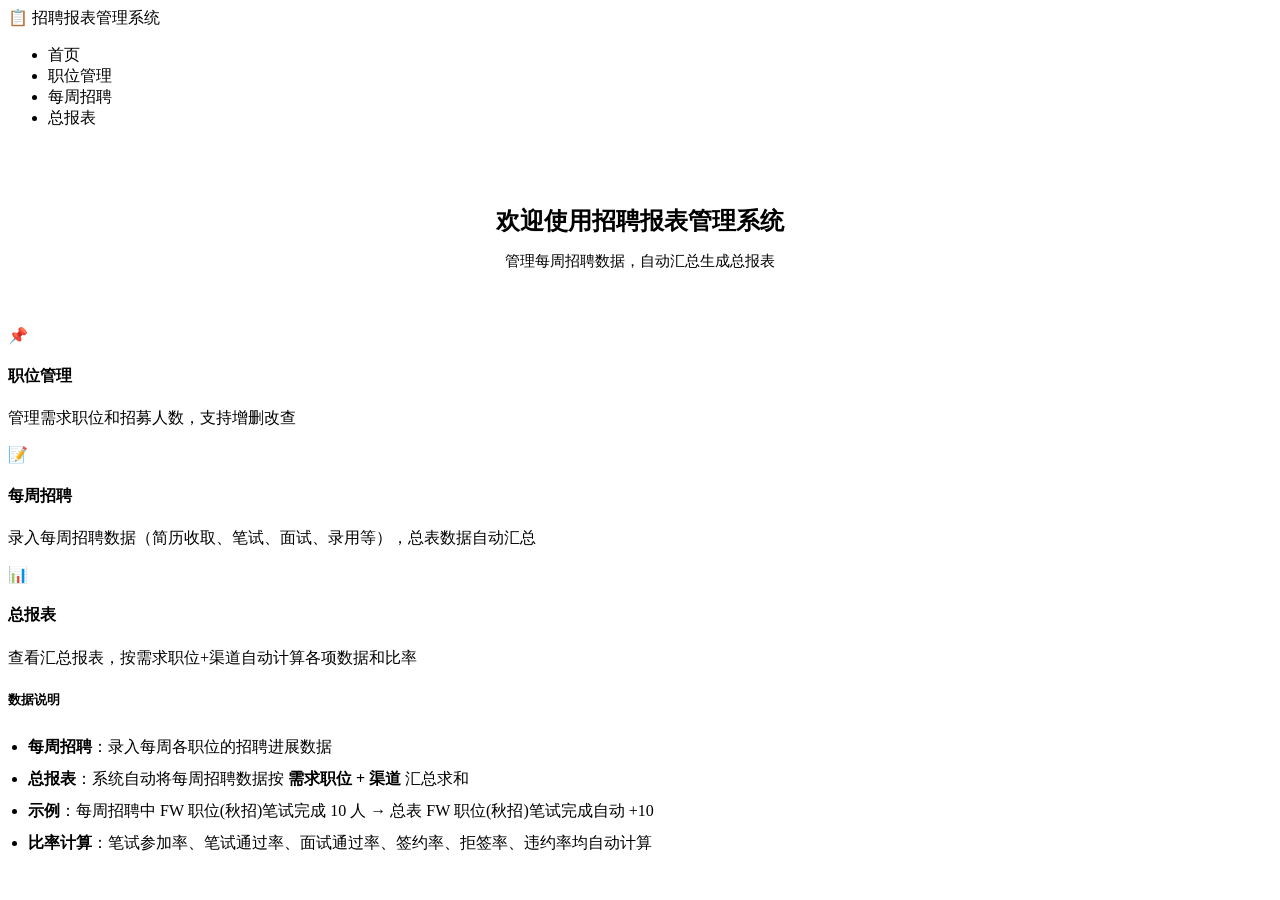
==== src/main/resources/templates/index.html @ e4746632 "first commit" ====
<!DOCTYPE html>
<html lang="zh-CN" xmlns:th="http://www.thymeleaf.org">
<head>
    <meta charset="UTF-8">
    <meta name="viewport" content="width=device-width, initial-scale=1.0">
    <title>招聘报表管理系统</title>
    <link rel="stylesheet" th:href="@{/static/css/style.css}">
</head>
<body>

<!-- 导航栏 -->
<nav class="navbar">
    <a class="navbar-brand" th:href="@{/}">
        <span>📋</span> 招聘报表管理系统
    </a>
    <ul class="navbar-nav">
        <li><a th:href="@{/}" class="active">首页</a></li>
        <li><a th:href="@{/page/position}">职位管理</a></li>
        <li><a th:href="@{/page/weekly}">每周招聘</a></li>
        <li><a th:href="@{/page/total}">总报表</a></li>
    </ul>
</nav>

<div class="container-fluid">
    <div class="card">
        <div class="card-body" style="text-align: center; padding: 40px;">
            <h2 style="font-size: 24px; margin-bottom: 12px;">欢迎使用招聘报表管理系统</h2>
            <p style="color: var(--text-secondary); font-size: 15px;">
                管理每周招聘数据，自动汇总生成总报表
            </p>
        </div>
    </div>

    <div class="home-grid">
        <a th:href="@{/page/position}" class="home-card green">
            <div class="icon">📌</div>
            <h4>职位管理</h4>
            <p>管理需求职位和招募人数，支持增删改查</p>
        </a>
        <a th:href="@{/page/weekly}" class="home-card">
            <div class="icon">📝</div>
            <h4>每周招聘</h4>
            <p>录入每周招聘数据（简历收取、笔试、面试、录用等），总表数据自动汇总</p>
        </a>
        <a th:href="@{/page/total}" class="home-card orange">
            <div class="icon">📊</div>
            <h4>总报表</h4>
            <p>查看汇总报表，按需求职位+渠道自动计算各项数据和比率</p>
        </a>
    </div>

    <div class="card" style="margin-top: 20px;">
        <div class="card-header">
            <h5>数据说明</h5>
        </div>
        <div class="card-body">
            <ul style="line-height: 2; color: var(--text-secondary); padding-left: 20px;">
                <li><strong>每周招聘</strong>：录入每周各职位的招聘进展数据</li>
                <li><strong>总报表</strong>：系统自动将每周招聘数据按 <strong>需求职位 + 渠道</strong> 汇总求和</li>
                <li><strong>示例</strong>：每周招聘中 FW 职位(秋招)笔试完成 10 人 → 总表 FW 职位(秋招)笔试完成自动 +10</li>
                <li><strong>比率计算</strong>：笔试参加率、笔试通过率、面试通过率、签约率、拒签率、违约率均自动计算</li>
            </ul>
        </div>
    </div>
</div>

</body>
</html>
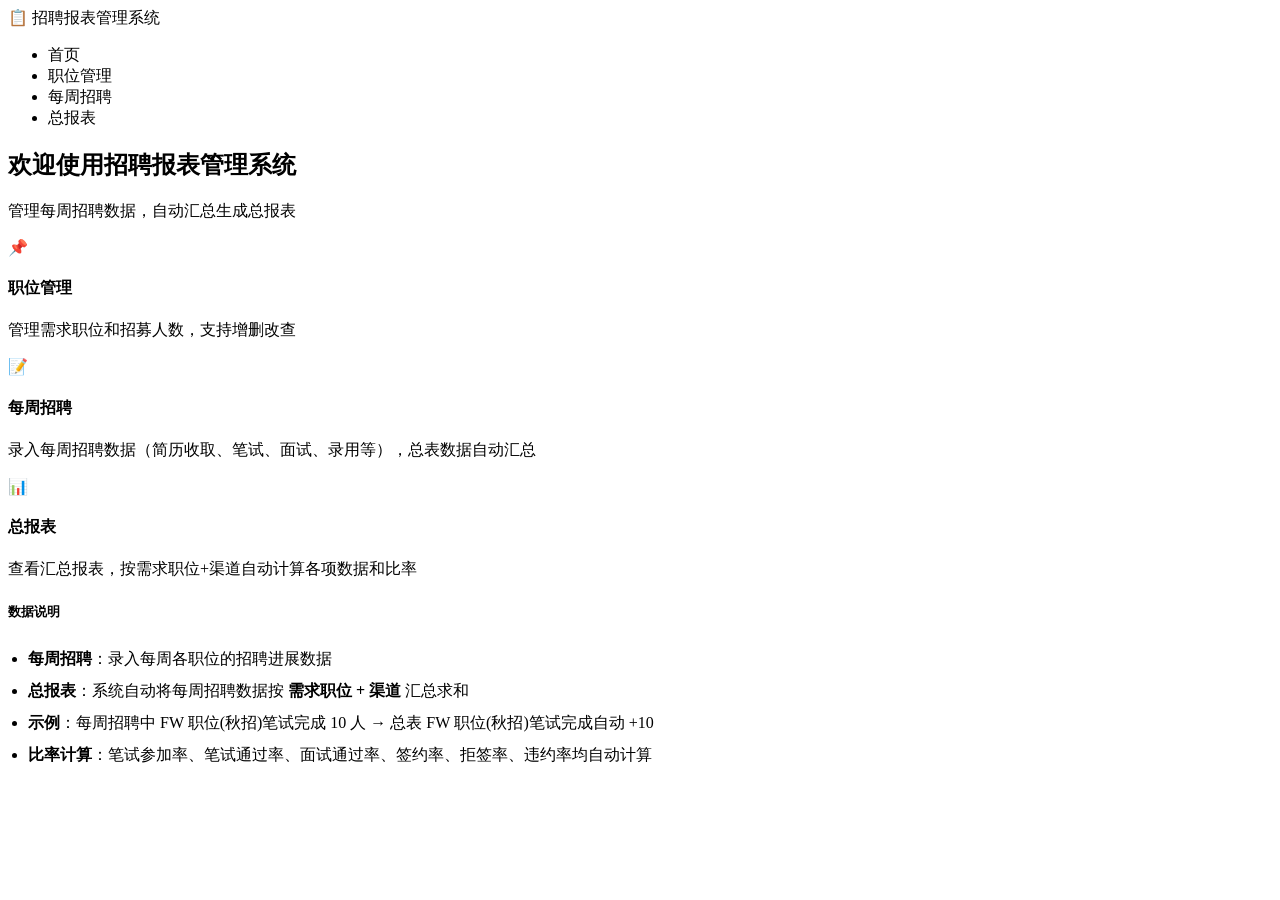
==== commit 911df9c1: "feat: 周提交锁定机制 + 明细/总表合并单元格 + 页面重设计 - 新增周提交接口(/api/week/{id}/submit)，提交后锁定不可修改/删除 - 总报表只汇总已提交周的数据(WHE" ====
--- a/src/main/resources/templates/index.html
+++ b/src/main/resources/templates/index.html
@@ -22,13 +22,9 @@
 </nav>
 
 <div class="container-fluid">
-    <div class="card">
-        <div class="card-body" style="text-align: center; padding: 40px;">
-            <h2 style="font-size: 24px; margin-bottom: 12px;">欢迎使用招聘报表管理系统</h2>
-            <p style="color: var(--text-secondary); font-size: 15px;">
-                管理每周招聘数据，自动汇总生成总报表
-            </p>
-        </div>
+    <div class="welcome-banner">
+        <h2>欢迎使用招聘报表管理系统</h2>
+        <p>管理每周招聘数据，自动汇总生成总报表</p>
     </div>
 
     <div class="home-grid">
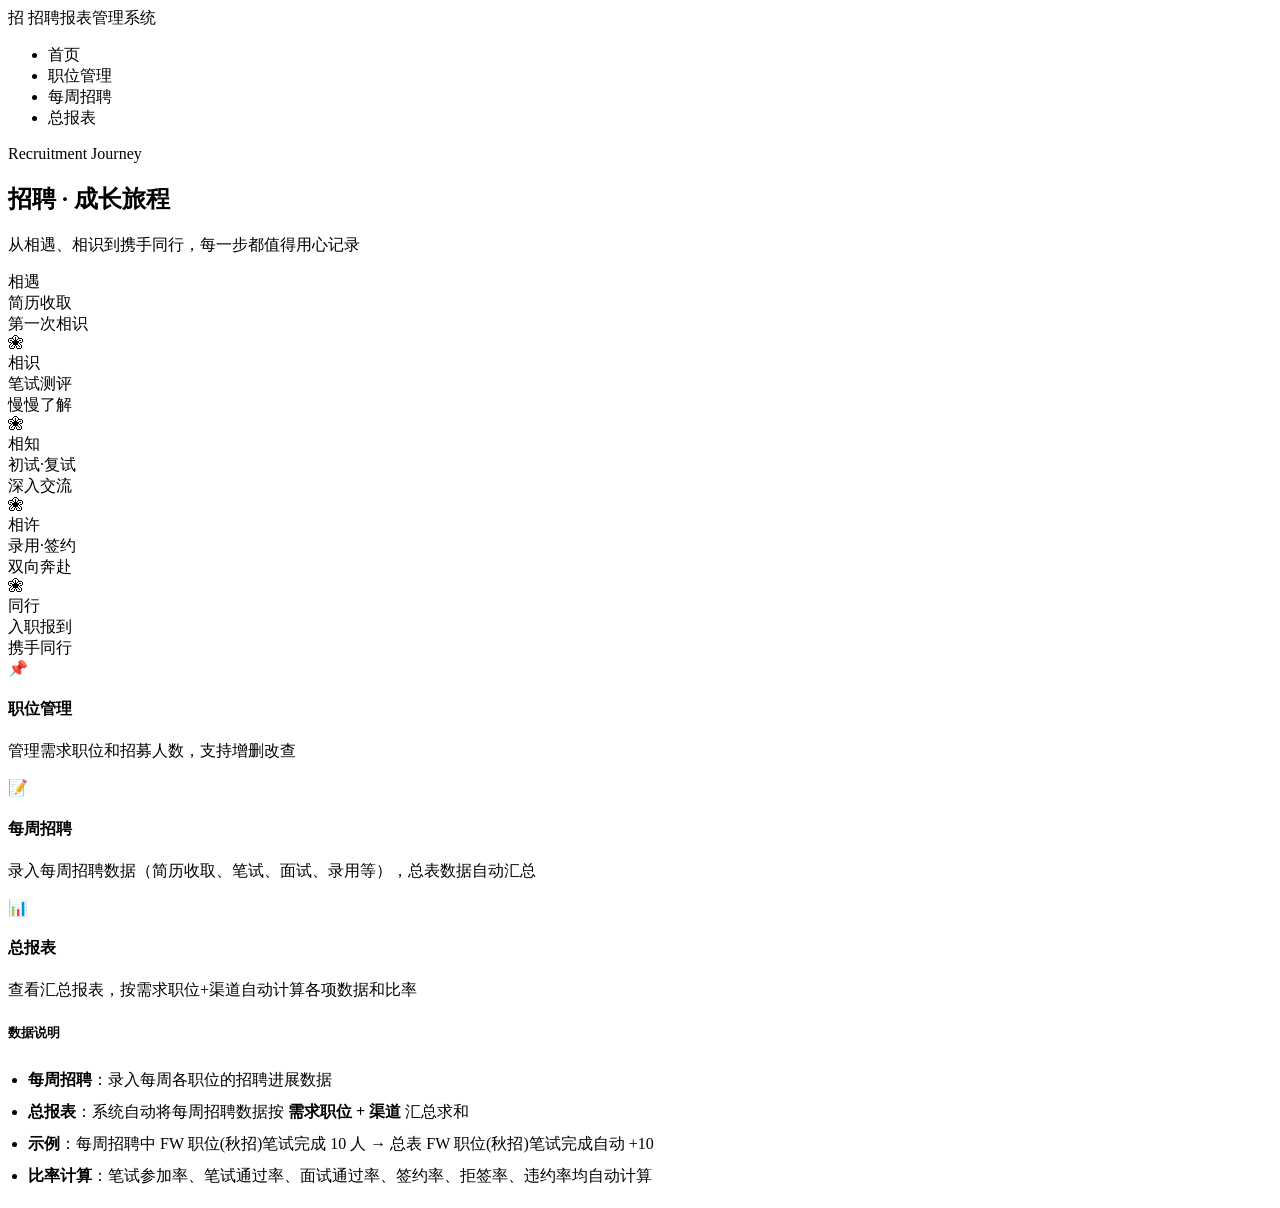
==== commit 1c196a55: "style: 重构为清雾清爽风格（低饱和雾粉配色）" ====
--- a/src/main/resources/templates/index.html
+++ b/src/main/resources/templates/index.html
@@ -11,7 +11,7 @@
 <!-- 导航栏 -->
 <nav class="navbar">
     <a class="navbar-brand" th:href="@{/}">
-        <span>📋</span> 招聘报表管理系统
+        <span class="brand-mark">招</span> 招聘报表管理系统
     </a>
     <ul class="navbar-nav">
         <li><a th:href="@{/}" class="active">首页</a></li>
@@ -22,9 +22,44 @@
 </nav>
 
 <div class="container-fluid">
-    <div class="welcome-banner">
-        <h2>欢迎使用招聘报表管理系统</h2>
-        <p>管理每周招聘数据，自动汇总生成总报表</p>
+    <!-- 招聘漏斗 —— 签名元素：人才层层筛选 -->
+    <div class="funnel-banner">
+        <div class="funnel-heading">
+            <div class="eyebrow">Recruitment Journey</div>
+            <h2>招聘 · 成长旅程</h2>
+            <p>从相遇、相识到携手同行，每一步都值得用心记录</p>
+        </div>
+        <div class="funnel">
+            <div class="funnel-stage">
+                <div class="funnel-bar" style="width: 210px;">相遇</div>
+                <div class="stage-name">简历收取</div>
+                <div class="stage-num">第一次相识</div>
+            </div>
+            <div class="funnel-arrow">❀</div>
+            <div class="funnel-stage">
+                <div class="funnel-bar" style="width: 185px;">相识</div>
+                <div class="stage-name">笔试测评</div>
+                <div class="stage-num">慢慢了解</div>
+            </div>
+            <div class="funnel-arrow">❀</div>
+            <div class="funnel-stage">
+                <div class="funnel-bar" style="width: 160px;">相知</div>
+                <div class="stage-name">初试·复试</div>
+                <div class="stage-num">深入交流</div>
+            </div>
+            <div class="funnel-arrow">❀</div>
+            <div class="funnel-stage stage-hired">
+                <div class="funnel-bar" style="width: 135px;">相许</div>
+                <div class="stage-name">录用·签约</div>
+                <div class="stage-num">双向奔赴</div>
+            </div>
+            <div class="funnel-arrow">❀</div>
+            <div class="funnel-stage">
+                <div class="funnel-bar" style="width: 110px;">同行</div>
+                <div class="stage-name">入职报到</div>
+                <div class="stage-num">携手同行</div>
+            </div>
+        </div>
     </div>
 
     <div class="home-grid">
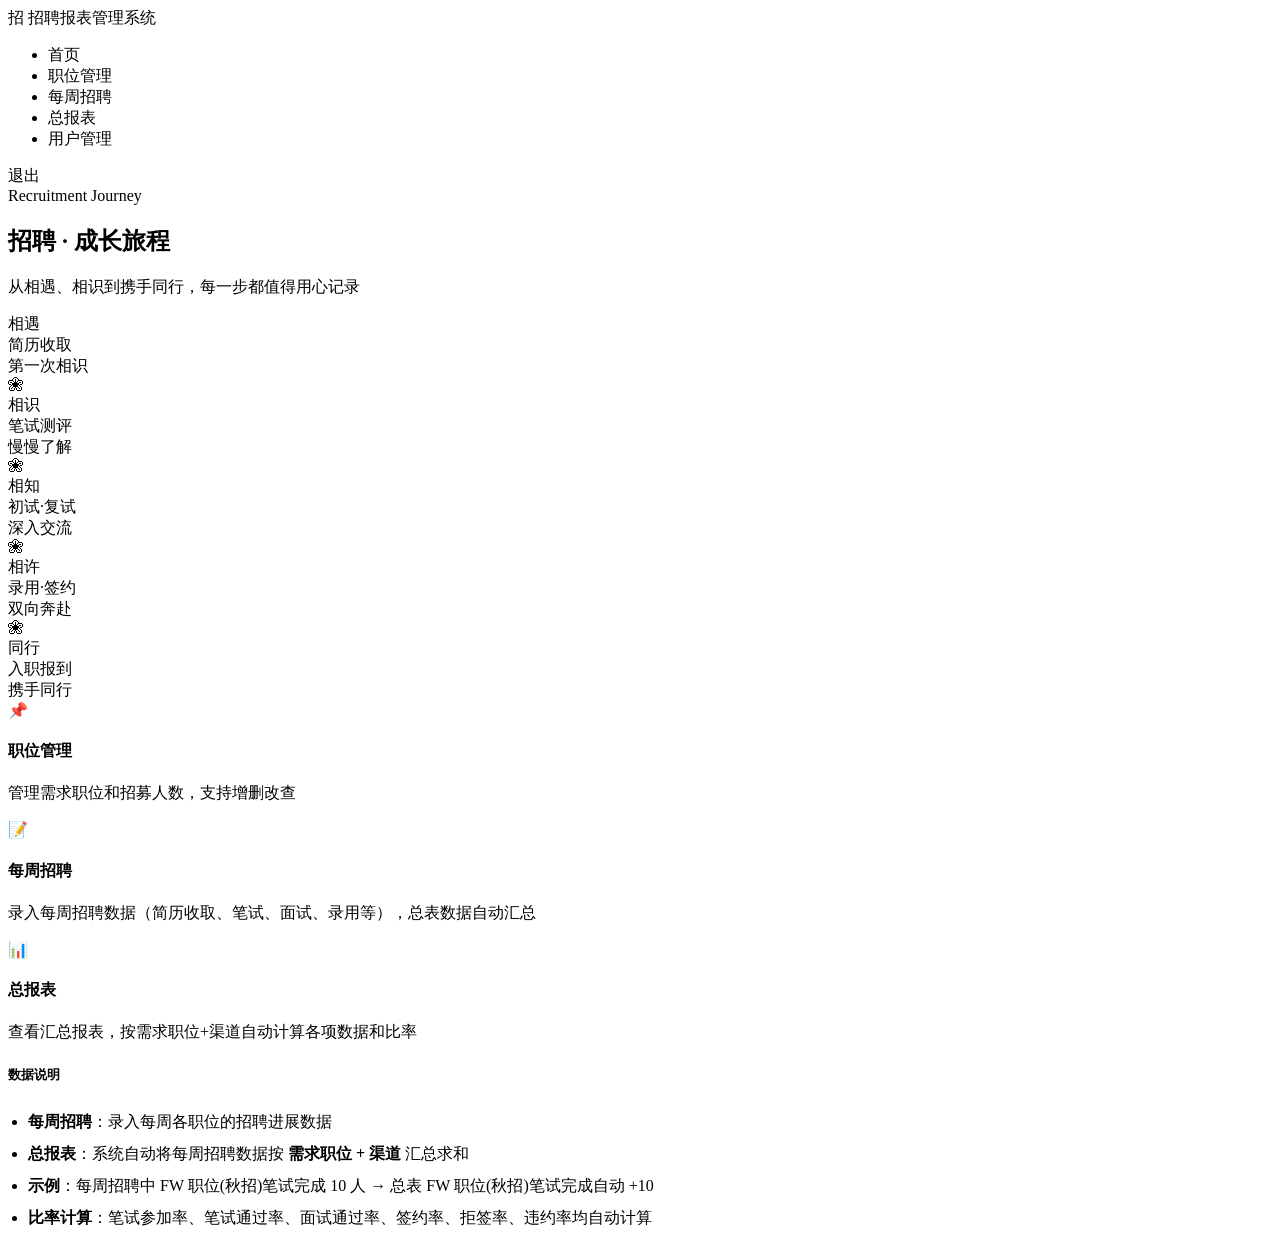
==== commit 446621b3: "feat: 增加登录页与用户管理，基于角色的访问控制（ADMIN全页面/USER仅周招聘+总报表）" ====
--- a/src/main/resources/templates/index.html
+++ b/src/main/resources/templates/index.html
@@ -1,5 +1,6 @@
 <!DOCTYPE html>
-<html lang="zh-CN" xmlns:th="http://www.thymeleaf.org">
+<html lang="zh-CN" xmlns:th="http://www.thymeleaf.org"
+      xmlns:sec="http://www.thymeleaf.org/extras/spring-security">
 <head>
     <meta charset="UTF-8">
     <meta name="viewport" content="width=device-width, initial-scale=1.0">
@@ -14,11 +15,16 @@
         <span class="brand-mark">招</span> 招聘报表管理系统
     </a>
     <ul class="navbar-nav">
-        <li><a th:href="@{/}" class="active">首页</a></li>
-        <li><a th:href="@{/page/position}">职位管理</a></li>
+        <li sec:authorize="hasRole('ADMIN')"><a th:href="@{/}" class="active">首页</a></li>
+        <li sec:authorize="hasRole('ADMIN')"><a th:href="@{/page/position}">职位管理</a></li>
         <li><a th:href="@{/page/weekly}">每周招聘</a></li>
         <li><a th:href="@{/page/total}">总报表</a></li>
+        <li sec:authorize="hasRole('ADMIN')"><a th:href="@{/page/user}">用户管理</a></li>
     </ul>
+    <div class="navbar-user">
+        <span class="user-name" sec:authentication="name"></span>
+        <a class="logout-link" th:href="@{/logout}">退出</a>
+    </div>
 </nav>
 
 <div class="container-fluid">
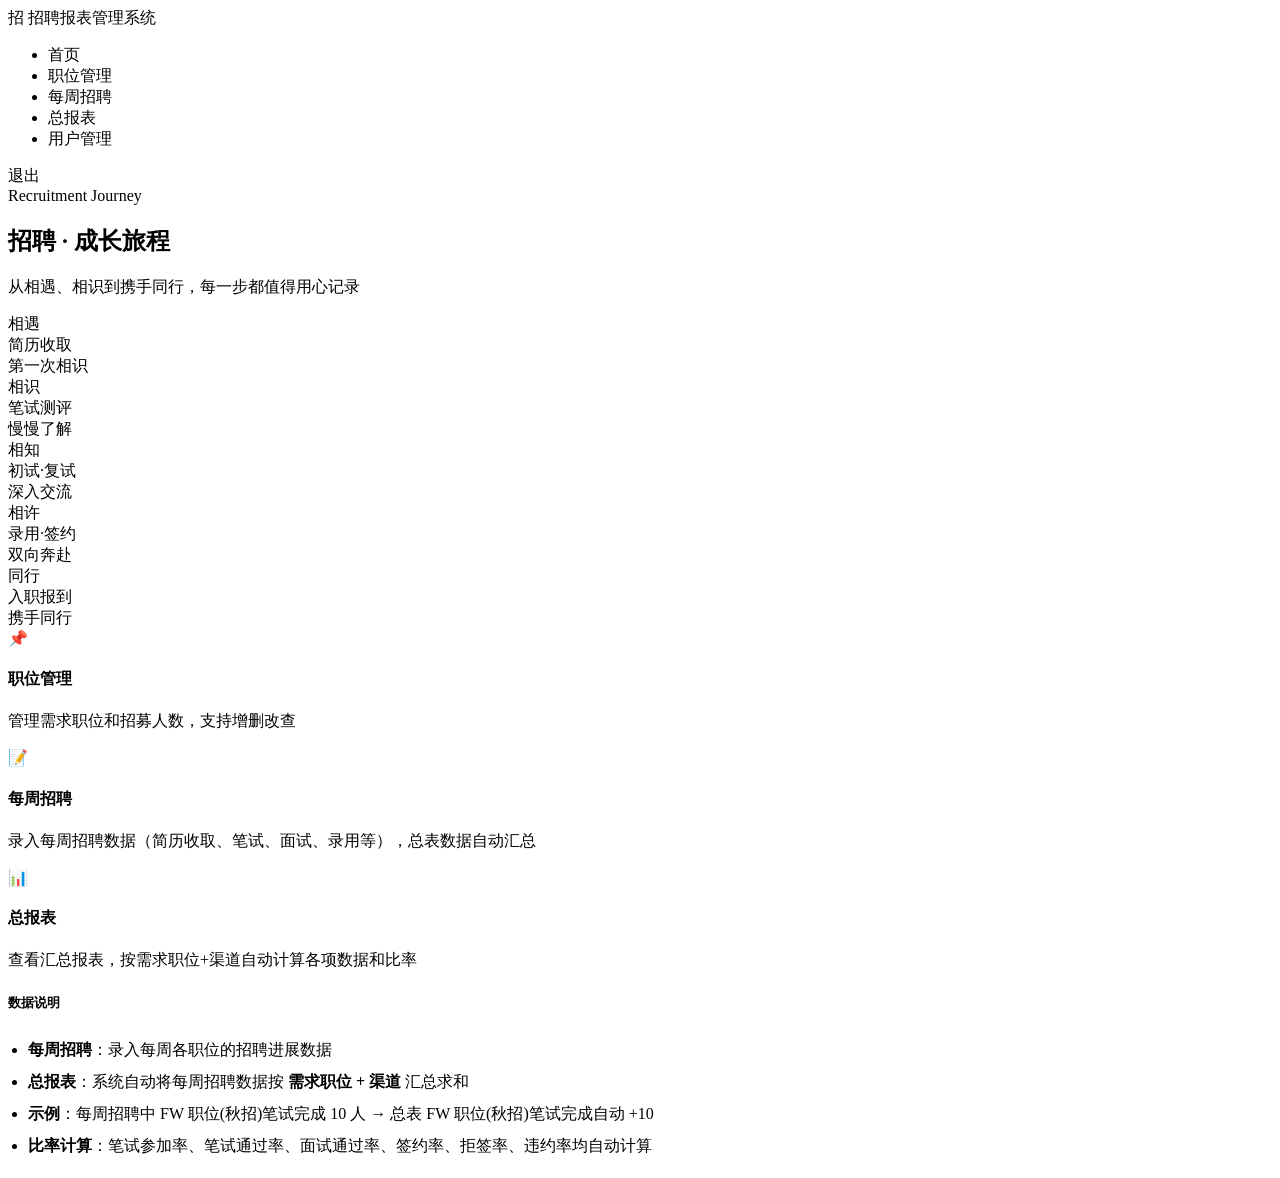
==== commit a0325256: "init" ====
--- a/src/main/resources/templates/index.html
+++ b/src/main/resources/templates/index.html
@@ -41,25 +41,25 @@
                 <div class="stage-name">简历收取</div>
                 <div class="stage-num">第一次相识</div>
             </div>
-            <div class="funnel-arrow">❀</div>
+            <div class="funnel-arrow"></div>
             <div class="funnel-stage">
                 <div class="funnel-bar" style="width: 185px;">相识</div>
                 <div class="stage-name">笔试测评</div>
                 <div class="stage-num">慢慢了解</div>
             </div>
-            <div class="funnel-arrow">❀</div>
+            <div class="funnel-arrow"></div>
             <div class="funnel-stage">
                 <div class="funnel-bar" style="width: 160px;">相知</div>
                 <div class="stage-name">初试·复试</div>
                 <div class="stage-num">深入交流</div>
             </div>
-            <div class="funnel-arrow">❀</div>
+            <div class="funnel-arrow"></div>
             <div class="funnel-stage stage-hired">
                 <div class="funnel-bar" style="width: 135px;">相许</div>
                 <div class="stage-name">录用·签约</div>
                 <div class="stage-num">双向奔赴</div>
             </div>
-            <div class="funnel-arrow">❀</div>
+            <div class="funnel-arrow"></div>
             <div class="funnel-stage">
                 <div class="funnel-bar" style="width: 110px;">同行</div>
                 <div class="stage-name">入职报到</div>
